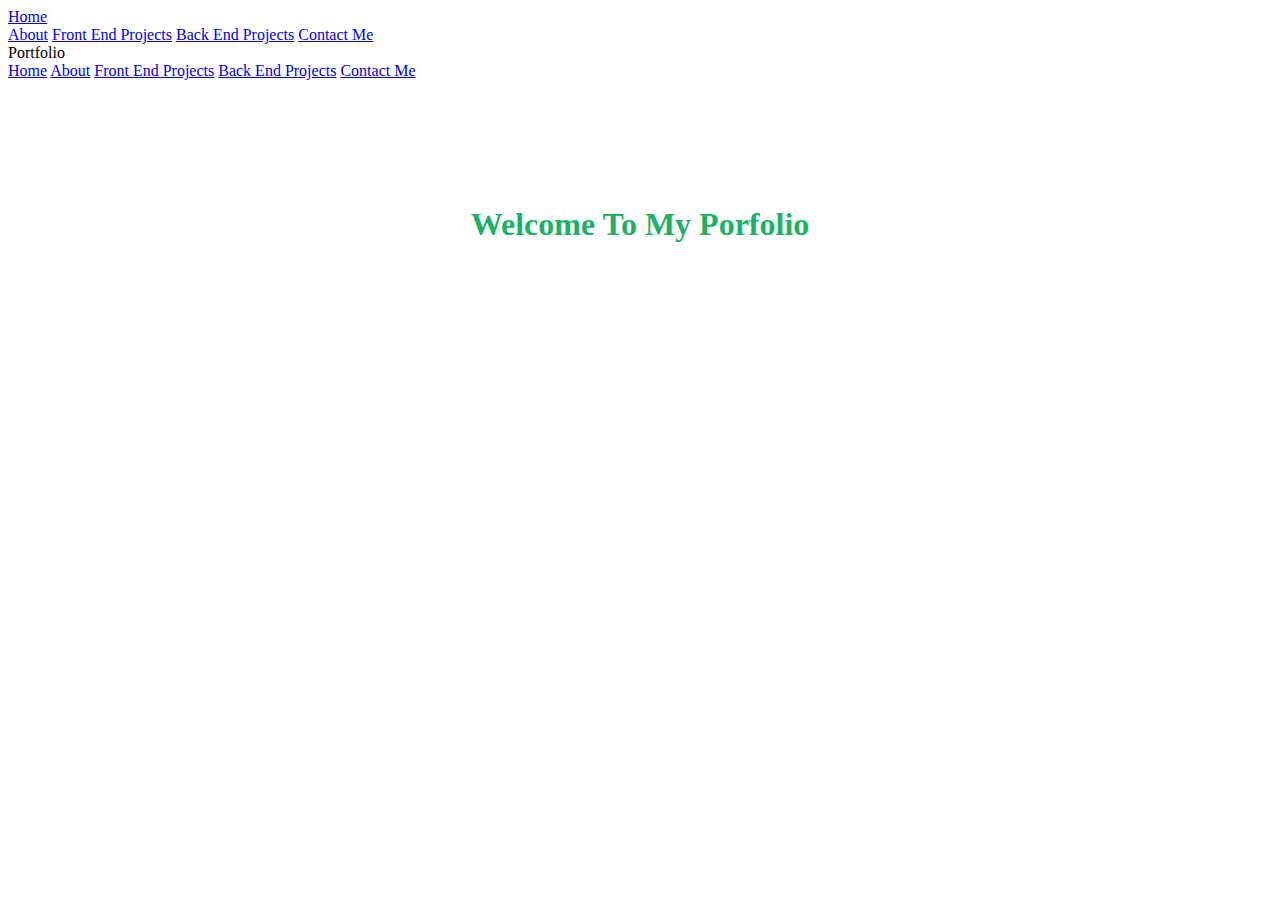
==== index.html @ a61af86d "add backend-page-content" ====
<!DOCTYPE html>
<html>
  <head>
    <meta charset="utf-8">
    <title>Aviwe Portfolio</title>
    <link rel="stylesheet" href="css/index.css">
    <link rel="stylesheet" href="./material.min.css">
    <script src="./material.min.js"></script>
    <link rel="stylesheet" href="https://fonts.googleapis.com/icon?family=Material+Icons">
    <meta name="viewport" content="width=device-width, initial-scale=1.0">
    <link rel="icon" type="image/PNG" href="images/av.PNG">
  </head>
  <body>

  <style>
    .demo-layout-transparent {

        background: url('images/imac-earpods.jpg') no-repeat center / cover;
      }



  </style>

  <!--<div id="header" width:"100%">
    <h3>aviwembekeni.com</h3>

  </div>-->
  <div class=" mdl-layout mdl-js-layout mdl-layout--fixed-header">

  <header class="mdl-layout__header mdl-layout__header--transparent">
    <div class="background mdl-layout__header-row">
      <!-- Title -->
      <a class="mdl-navigation__link" href="index.html">Home</a>
      <!-- Add spacer, to align navigation to the right -->
      <div class="mdl-layout-spacer"></div>
      <!-- Navigation. We hide it in small screens. -->
      <nav class="mdl-navigation mdl-layout--large-screen-only">
        <a class="mdl-navigation__link" href="linked-pages/about.html">About</a>
        <a class="mdl-navigation__link" href="linked-pages/front-end-projects-page.html">Front End Projects</a>
        <a class="mdl-navigation__link" href="linked-pages/back-end-projects-page.html">Back End Projects</a>
        <a class="mdl-navigation__link" href="linked-pages/contact-me.html">Contact Me</a>
      </nav>
    </div>
  </header>
  <div class="small-background mdl-layout__drawer mdl-layout--small-screen-only">
    <span class="mdl-layout-title">Portfolio</span>
    <nav class="mdl-navigation">
      <a class="mdl-navigation__link" href="index.html">Home</a>
      <a class="mdl-navigation__link" href="linked-pages/about.html">About</a>
      <a class="mdl-navigation__link" href="linked-pages/front-end-projects-page.html">Front End Projects</a>
      <a class="mdl-navigation__link" href="linked-pages/back-end-projects-page.html">Back End Projects</a>
      <a class="mdl-navigation__link" href="linked-pages/contact-me.html">Contact Me</a>
    </nav>
  </div>
  <main class="demo-layout-transparent mdl-layout__content demo-layout-transparent">
    <div class="" style="padding-top:10%">

          <h1 style="color:#1AB365; font-weight: 700; text-align:center; margin:0 auto;">Welcome To My Porfolio</h1>



    </div>
  </main>
  </body>
</html>
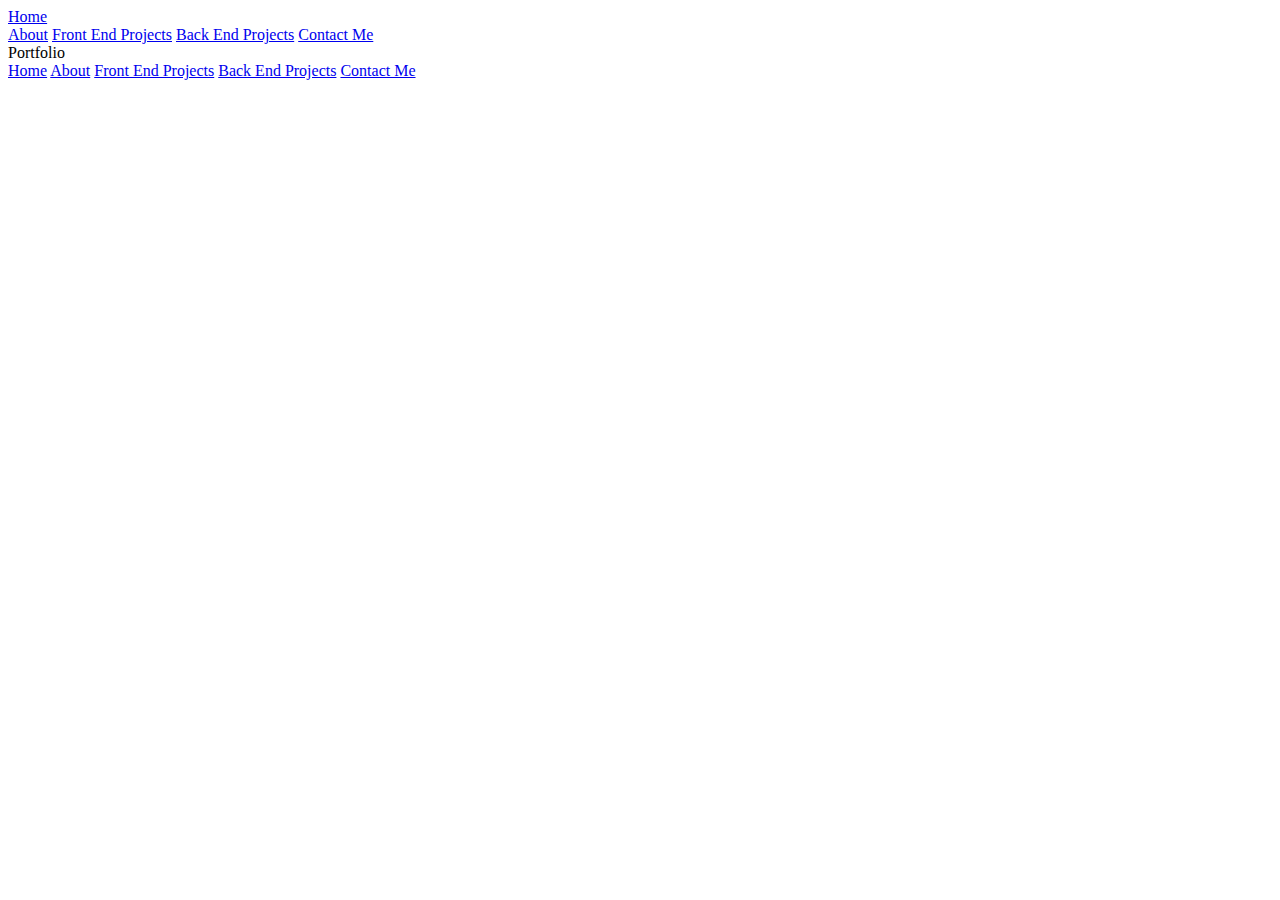
==== commit 3c3ca3de: "change home heading font-color to white" ====
--- a/index.html
+++ b/index.html
@@ -56,7 +56,7 @@
   <main class="demo-layout-transparent mdl-layout__content demo-layout-transparent">
     <div class="" style="padding-top:10%">
 
-          <h1 style="color:#1AB365; font-weight: 700; text-align:center; margin:0 auto;">Welcome To My Porfolio</h1>
+          <h1 style="color:white; font-weight: 700; text-align:center; margin:0 auto;">Welcome To My Porfolio</h1>
 
 
 
